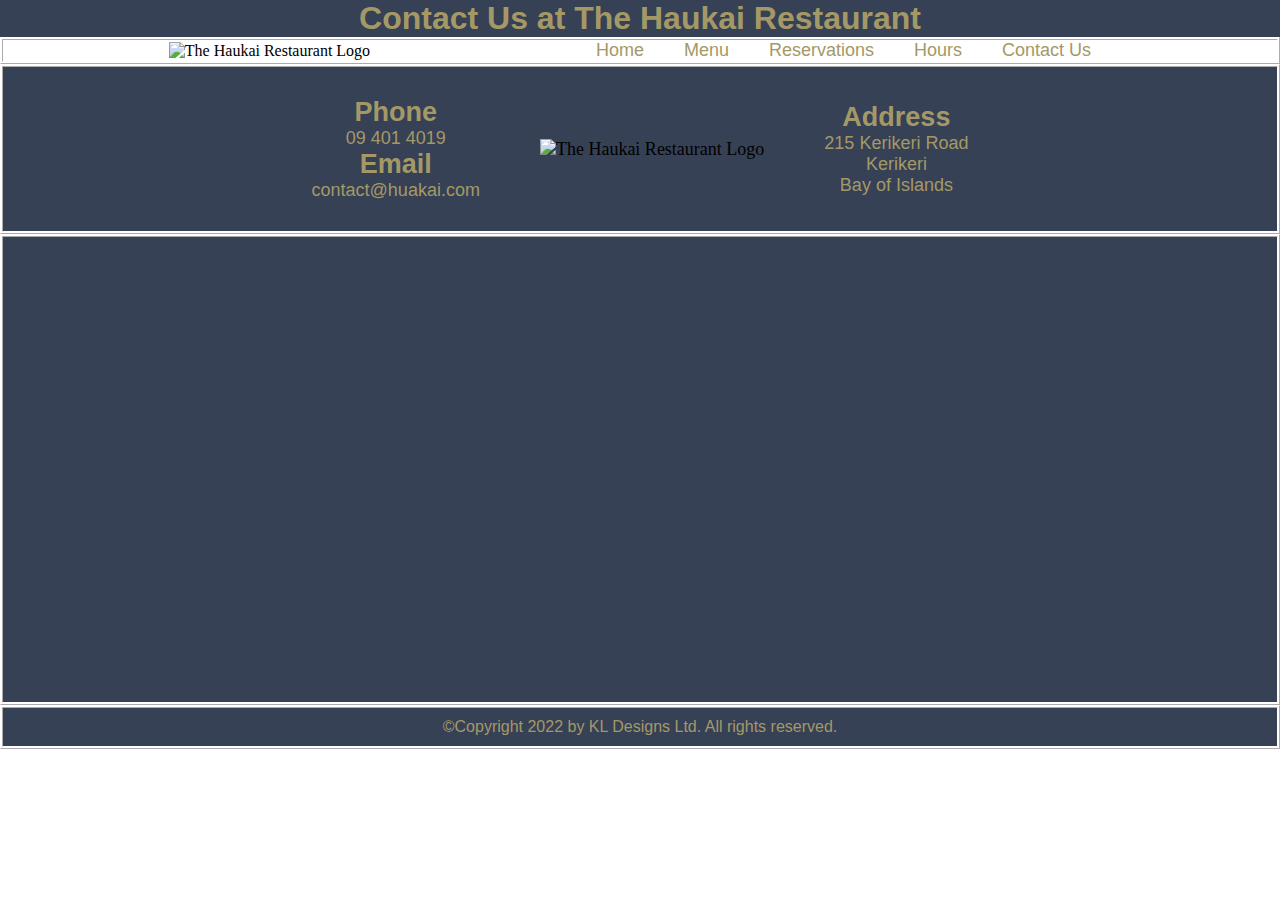
==== contact.html @ 15069930 "contact page complete" ====
<!DOCTYPE html>
<html lang="en">
<head>
    <meta charset="UTF-8">
    <meta http-equiv="X-UA-Compatible" content="IE=edge">
    <meta name="viewport" content="width=device-width, initial-scale=1.0">
    <meta name="keywords" content="Restaurant, Haukai, Bay of Islands, Contact, Phone, Address">
    <meta name="description" content="Come dine at the Haukai Restaurant!">
    <title>The Haukai Restaurant | Traditional Maori Kai in the Bay of Islands</title>
    <link rel="stylesheet" href="styles/styles.css">
</head>
<body>
  <!-- Main header that is used across all pages -->
  <header class="header">
    <h1>Contact Us at The Haukai Restaurant</h1>
  </header>

  <nav class="nav">
    <div class="container1">
    <img src= "images/logo.svg" alt= "The Haukai Restaurant Logo">
    <ul>
    <li><a href="index.html">Home</a></li>
    <li><a href="menu.html">Menu</a></li>
    <li><a href="reservations.html">Reservations</a></li>
    <li><a href="hours.html">Hours</a></li>
    <li><a href="contact.html">Contact Us</a></li>
    </ul>
    </div>
  </nav>

  <!-- Main content --> 
  <main>
    <div class="container2">
      <div class="box">
          <h2>
              Phone
          </h2>
          <p1>
              09 401 4019
          </p1>
          <h2>
            Email
        </h2>
        <p1>
            contact@huakai.com
        </p1>
      </div>
      <div class="box">
          <img src= "images/logo.svg" alt= "The Haukai Restaurant Logo">
      </div>
      <div class="box">
          <h2>
              Address
          </h2>
          <p1>
              215 Kerikeri Road<br> <!-- Changed address so can embed location in google maps -->
              Kerikeri<br>
              Bay of Islands
          </p1>
      </div>  
    </div>
    <div class="container3"> 
      <div class="box">
        <iframe src="https://www.google.com/maps/embed?pb=!1m18!1m12!1m3!1d2618.6514588926643!2d173.9606822147893!3d-35.218403997786126!2m3!1f0!2f0!3f0!3m2!1i1024!2i768!4f13.1!3m3!1m2!1s0x6d0bb797e23d5d25%3A0x98aa88170667d29c!2s215%20Kerikeri%20Road%2C%20Kerikeri%200230!5e1!3m2!1sen!2snz!4v1672704863961!5m2!1sen!2snz"></iframe>
    </div>
  </div>


  </main>
  <!-- Footer that is used across all pages -->
  <footer class="footer">
    <p2>©Copyright 2022 by KL Designs Ltd. All rights reserved.</p>
  </footer>
</body>
</html>
---- styles/styles.css ----
/* Universal box sizing */
* {
    box-sizing: border-box;
    margin: 0px;
}
/* Style the header and footer*/
.header {
    background-color:#364156;
    text-align: center;
}
/* flex container for nav bar*/
.nav .container1 {
    display:flex;
    justify-content: space-evenly   ;
    align-items: center;
    border: white;
    border-style: ridge;
 }
/* flex container for columns*/
 .container2 {
    display:flex;
    justify-content: center;
    align-items: center;    
    background-color: #364156;
    border: white;
    border-style: ridge;
 }
 /* flex container for rows*/
 .container3 {
    flex-direction: row;
    justify-content: center;
    align-items: center;
    background-color: #364156;
    border: white;
    border-style: ridge;
 }
 /* box class */
 .box {
    margin: 10px;
    padding: 20px;
    font-size: large;
    text-align: center;
  }
 /* Style the nav bar */
.nav {
    overflow: hidden;
    background-color: white;
}
 /* container for top nav list*/
 .nav ul {
    display:flex;
    list-style: none;
 }
 /* set max size of images*/
 .image {
    max-width: 100%;
 }
 iframe {
    border-style:ridge;
    border: #A49966;
    width: 800px; 
    height: 400px;
 }
/* Style the footer */
.footer {
    background-color:#364156;
    text-align: center;
    padding: 10px;
    font-size: medium;
    border: white;
    border-style: ridge;
}
/* Fonts */
h1, h2, p1, p2, .nav a {
    font-family: "arial", times, sans-serif;
    color: #A49966
}
/* Style the nav links */
.nav a {
    color: #A49966;
    padding: 14px 20px;
    text-decoration: none;
    font-size: large;
}
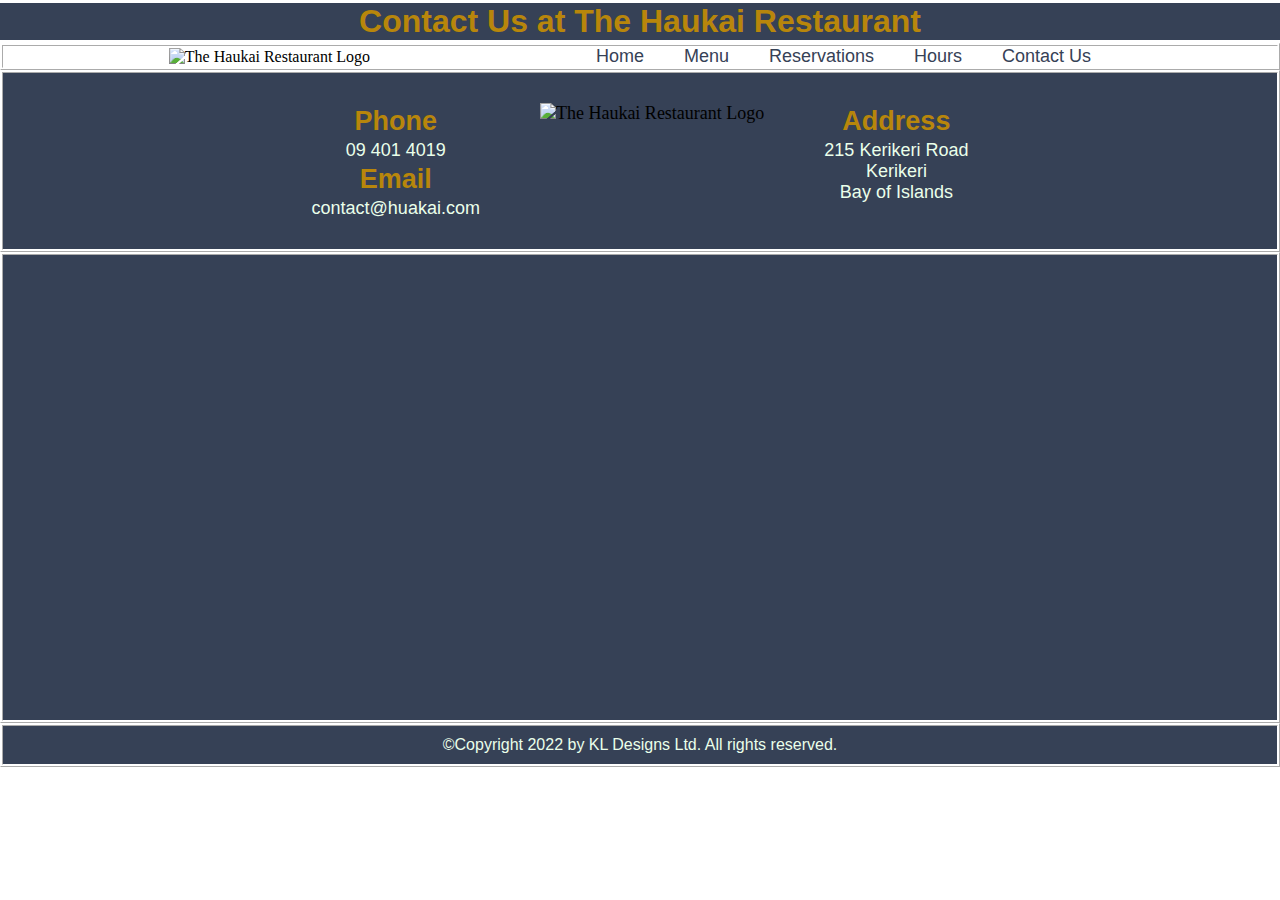
==== commit e1dafaf2: "menu page almost done" ====
--- a/contact.html
+++ b/contact.html
@@ -15,6 +15,7 @@
     <h1>Contact Us at The Haukai Restaurant</h1>
   </header>
 
+  <!-- Navigation bar that is used across all pages -->
   <nav class="nav">
     <div class="container1">
     <img src= "images/logo.svg" alt= "The Haukai Restaurant Logo">
@@ -61,7 +62,8 @@
     </div>
     <div class="container3"> 
       <div class="box">
-        <iframe src="https://www.google.com/maps/embed?pb=!1m18!1m12!1m3!1d2618.6514588926643!2d173.9606822147893!3d-35.218403997786126!2m3!1f0!2f0!3f0!3m2!1i1024!2i768!4f13.1!3m3!1m2!1s0x6d0bb797e23d5d25%3A0x98aa88170667d29c!2s215%20Kerikeri%20Road%2C%20Kerikeri%200230!5e1!3m2!1sen!2snz!4v1672704863961!5m2!1sen!2snz"></iframe>
+        <iframe src="https://www.google.com/maps/embed?pb=!1m18!1m12!1m3!1d2618.6514588926643!2d173.9606822147893!3d-35.218403997786126!2m3!1f0!2f0!3f0!3m2!1i1024!2i768!4f13.1!3m3!1m2!1s0x6d0bb797e23d5d25%3A0x98aa88170667d29c!2s215%20Kerikeri%20Road%2C%20Kerikeri%200230!5e1!3m2!1sen!2snz!4v1672704863961!5m2!1sen!2snz"
+        alt = "google map with restaurant location", width= "800", height= "400"></iframe>
     </div>
   </div>
 
--- a/styles/styles.css
+++ b/styles/styles.css
@@ -11,7 +11,7 @@
 /* flex container for nav bar*/
 .nav .container1 {
     display:flex;
-    justify-content: space-evenly   ;
+    justify-content: space-evenly;
     align-items: center;
     border: white;
     border-style: ridge;
@@ -20,7 +20,6 @@
  .container2 {
     display:flex;
     justify-content: center;
-    align-items: center;    
     background-color: #364156;
     border: white;
     border-style: ridge;
@@ -41,6 +40,11 @@
     font-size: large;
     text-align: center;
   }
+ /* style the menu images */
+ .menuimage {
+    padding: 10px;
+ }
+
  /* Style the nav bar */
 .nav {
     overflow: hidden;
@@ -51,6 +55,9 @@
     display:flex;
     list-style: none;
  }
+ .container3 ul {
+    list-style: none;
+ }
  /* set max size of images*/
  .image {
     max-width: 100%;
@@ -58,8 +65,21 @@
  iframe {
     border-style:ridge;
     border: #A49966;
-    width: 800px; 
-    height: 400px;
+    width: 100%; 
+ }
+ .audio {
+    width: 100%;
+    height: 166;
+    font-size: 10px;
+    color: #cccccc;
+    line-break: anywhere;
+    word-break: normal;
+    overflow: hidden;
+    white-space: nowrap;
+    text-overflow: ellipsis; 
+    font-family: Interstate,Lucida Grande,Lucida Sans Unicode,Lucida Sans,Garuda,Verdana,Tahoma,sans-serif;
+    font-weight: 100;
+    text-decoration: none
  }
 /* Style the footer */
 .footer {
@@ -71,14 +91,32 @@
     border-style: ridge;
 }
 /* Fonts */
-h1, h2, p1, p2, .nav a {
+h1, h2 {
     font-family: "arial", times, sans-serif;
-    color: #A49966
+    color: darkgoldenrod;
+    margin: 3px;
+}
+p1, p2, .nav a, .container2 dl {
+    font-family: "arial", times, sans-serif;
+    color: #eaffea;
+}
+dt {
+    font-weight: bolder;
+    margin-top: 15px;
+}
+span {
+    font-family: "arial", times, sans-serif;
+    color: darkgoldenrod;
+    margin: 6px;
+}
+#a, .container2 a {
+    padding-top: 30px;
+    color: #161a1d;
 }
 /* Style the nav links */
 .nav a {
-    color: #A49966;
+    color: #364156;
     padding: 14px 20px;
     text-decoration: none;
     font-size: large;
-}+}
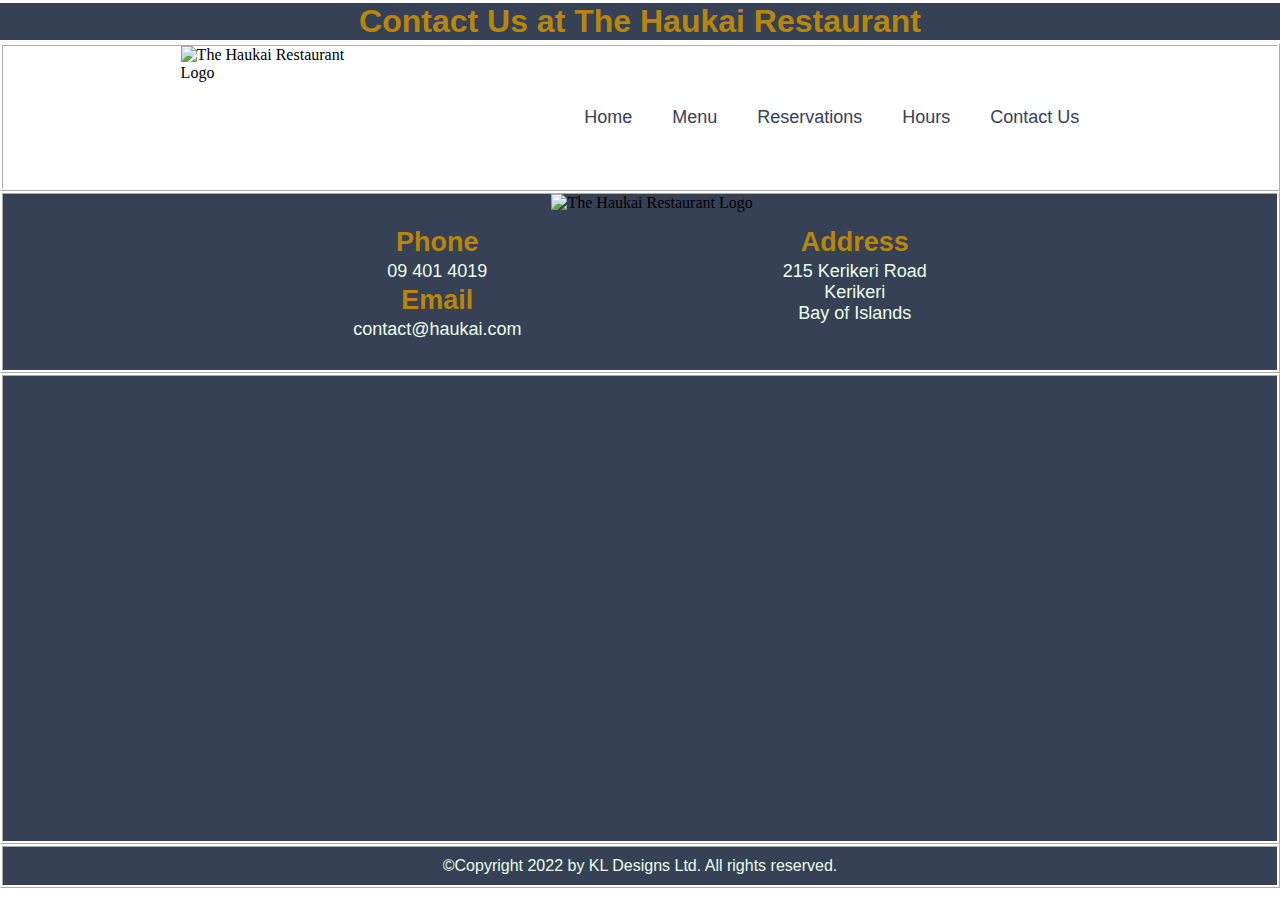
==== commit d4dbde0a: "code tidy up" ====
--- a/contact.html
+++ b/contact.html
@@ -6,7 +6,7 @@
     <meta name="viewport" content="width=device-width, initial-scale=1.0">
     <meta name="keywords" content="Restaurant, Haukai, Bay of Islands, Contact, Phone, Address">
     <meta name="description" content="Come dine at the Haukai Restaurant!">
-    <title>The Haukai Restaurant | Traditional Maori Kai in the Bay of Islands</title>
+    <title>The Haukai Restaurant | Contact Us</title>
     <link rel="stylesheet" href="styles/styles.css">
 </head>
 <body>
@@ -18,7 +18,7 @@
   <!-- Navigation bar that is used across all pages -->
   <nav class="nav">
     <div class="container1">
-    <img src= "images/logo.svg" alt= "The Haukai Restaurant Logo">
+    <img src= "images/logo.svg" alt= "The Haukai Restaurant Logo" width="166" height="142">
     <ul>
     <li><a href="index.html">Home</a></li>
     <li><a href="menu.html">Menu</a></li>
@@ -43,12 +43,10 @@
             Email
         </h2>
         <p1>
-            contact@huakai.com
+            contact@haukai.com
         </p1>
       </div>
-      <div class="box">
-          <img src= "images/logo.svg" alt= "The Haukai Restaurant Logo">
-      </div>
+          <img class="logo" src= "images/logo.svg" alt= "The Haukai Restaurant Logo">
       <div class="box">
           <h2>
               Address
@@ -62,16 +60,14 @@
     </div>
     <div class="container3"> 
       <div class="box">
-        <iframe src="https://www.google.com/maps/embed?pb=!1m18!1m12!1m3!1d2618.6514588926643!2d173.9606822147893!3d-35.218403997786126!2m3!1f0!2f0!3f0!3m2!1i1024!2i768!4f13.1!3m3!1m2!1s0x6d0bb797e23d5d25%3A0x98aa88170667d29c!2s215%20Kerikeri%20Road%2C%20Kerikeri%200230!5e1!3m2!1sen!2snz!4v1672704863961!5m2!1sen!2snz"
-        alt = "google map with restaurant location", width= "800", height= "400"></iframe>
+        <iframe src="https://www.google.com/maps/embed?pb=!1m18!1m12!1m3!1d2618.6514588926643!2d173.9606822147893!3d-35.218403997786126!2m3!1f0!2f0!3f0!3m2!1i1024!2i768!4f13.1!3m3!1m2!1s0x6d0bb797e23d5d25%3A0x98aa88170667d29c!2s215%20Kerikeri%20Road%2C%20Kerikeri%200230!5e1!3m2!1sen!2snz!4v1672704863961!5m2!1sen!2snz" title="google map with restaurant location" width="800" height="400"></iframe>
     </div>
   </div>
-
 
   </main>
   <!-- Footer that is used across all pages -->
   <footer class="footer">
-    <p2>©Copyright 2022 by KL Designs Ltd. All rights reserved.</p>
+    <p2>©Copyright 2022 by KL Designs Ltd. All rights reserved.</p2>
   </footer>
 </body>
 </html>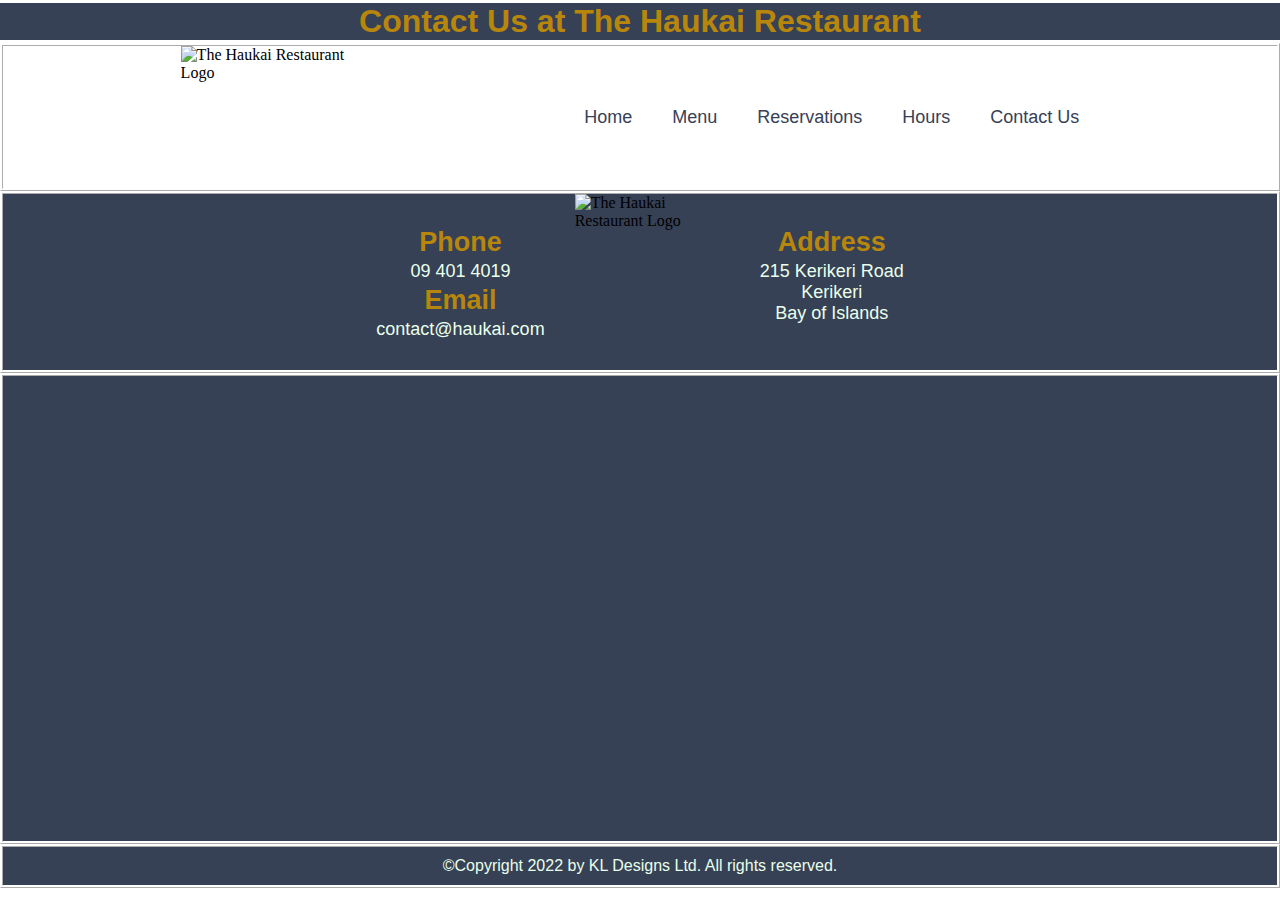
==== commit 5447e410: "all power mapper changes implemented" ====
--- a/contact.html
+++ b/contact.html
@@ -46,7 +46,7 @@
             contact@haukai.com
         </p1>
       </div>
-          <img class="logo" src= "images/logo.svg" alt= "The Haukai Restaurant Logo">
+          <img class="logo" src= "images/logo.svg" alt= "The Haukai Restaurant Logo" width="155" height="142">
       <div class="box">
           <h2>
               Address
--- a/styles/styles.css
+++ b/styles/styles.css
@@ -8,7 +8,7 @@
     background-color:#364156;
     text-align: center;
 }
-/* flex container for nav bar*/
+/* flex container for nav bar */
 .nav .container1 {
     display:flex;
     justify-content: space-evenly;
@@ -40,46 +40,25 @@
     font-size: large;
     text-align: center;
   }
- /* style the menu images */
+ /* style the menu image and create placeholder*/
  .menuimage {
     padding: 10px;
  }
-
  /* Style the nav bar */
 .nav {
     overflow: hidden;
     background-color: white;
 }
- /* container for top nav list*/
+ /* style for top nav list*/
  .nav ul {
     display:flex;
     list-style: none;
  }
- .container3 ul {
-    list-style: none;
- }
- /* set max size of images*/
- .image {
-    max-width: 100%;
- }
+ /* style embedded google iframes*/
  iframe {
     border-style:ridge;
     border: #A49966;
     width: 100%; 
- }
- .audio {
-    width: 100%;
-    height: 166;
-    font-size: 10px;
-    color: #cccccc;
-    line-break: anywhere;
-    word-break: normal;
-    overflow: hidden;
-    white-space: nowrap;
-    text-overflow: ellipsis; 
-    font-family: Interstate,Lucida Grande,Lucida Sans Unicode,Lucida Sans,Garuda,Verdana,Tahoma,sans-serif;
-    font-weight: 100;
-    text-decoration: none
  }
 /* Style the footer */
 .footer {
@@ -90,33 +69,85 @@
     border: white;
     border-style: ridge;
 }
-/* Fonts */
+/* style reservation button */
+.container2 a {
+    background-color: darkgoldenrod;
+    border-style: outset;
+    color: white;
+    padding: 15px 32px;
+    text-align: center;
+    display: inline-block;
+    font-size: 20px;
+    border-radius: 5px;
+}
+/* mouse over link */
+.nav a:hover {
+    text-decoration: underline;
+  }
+  /* selected link - doesn't work */
+.nav a:active {
+    text-decoration: underline;
+  }
+
+/* --Fonts-- */
+
+/* main header on every page, header for each section*/
 h1, h2 {
     font-family: "arial", times, sans-serif;
     color: darkgoldenrod;
     margin: 3px;
 }
-p1, p2, .nav a, .container2 dl {
+/* paragraph text, nav links, menu items list*/
+p1, p2, .container2 dl {
     font-family: "arial", times, sans-serif;
     color: #eaffea;
 }
+/*  nav links */
+.nav a {
+    font-family: "arial", times, sans-serif;
+    color: #364156;
+    padding: 14px 20px;
+    text-decoration: none;
+    font-size: large;
+    display: flex;
+}
+/* menu items description*/
 dt {
     font-weight: bolder;
     margin-top: 15px;
 }
+/* menu items price*/
 span {
     font-family: "arial", times, sans-serif;
     color: darkgoldenrod;
     margin: 6px;
 }
-#a, .container2 a {
-    padding-top: 30px;
-    color: #161a1d;
-}
-/* Style the nav links */
-.nav a {
-    color: #364156;
-    padding: 14px 20px;
-    text-decoration: none;
-    font-size: large;
-}
+/* --Responsiveness-- */
+
+/* Responsive font size makes the <h1> smaller on a smaller screen */
+@media screen and (max-width:600px) {
+    h1 h2 p1 p2 .container2 dl .nav a dt dl span {
+      font-size:1.2em;  
+  }
+}   
+/* Responsive layout - stack boxes in container instead of next to each other */
+  @media screen and (max-width:600px) {
+    .container2 {
+        flex-direction: row;
+        flex-wrap: wrap;
+    }
+    .nav .container1 ul {
+        flex-direction: column;
+        flex-wrap: wrap;
+        width: 100%;
+    }
+    /* class for logo thats not in main nav*/
+    .logo {
+        display: none;
+    }
+  }
+  /* responsive class allows all images to be responsive */
+  .responsive {
+    width: 100%;
+    height: auto;
+  }
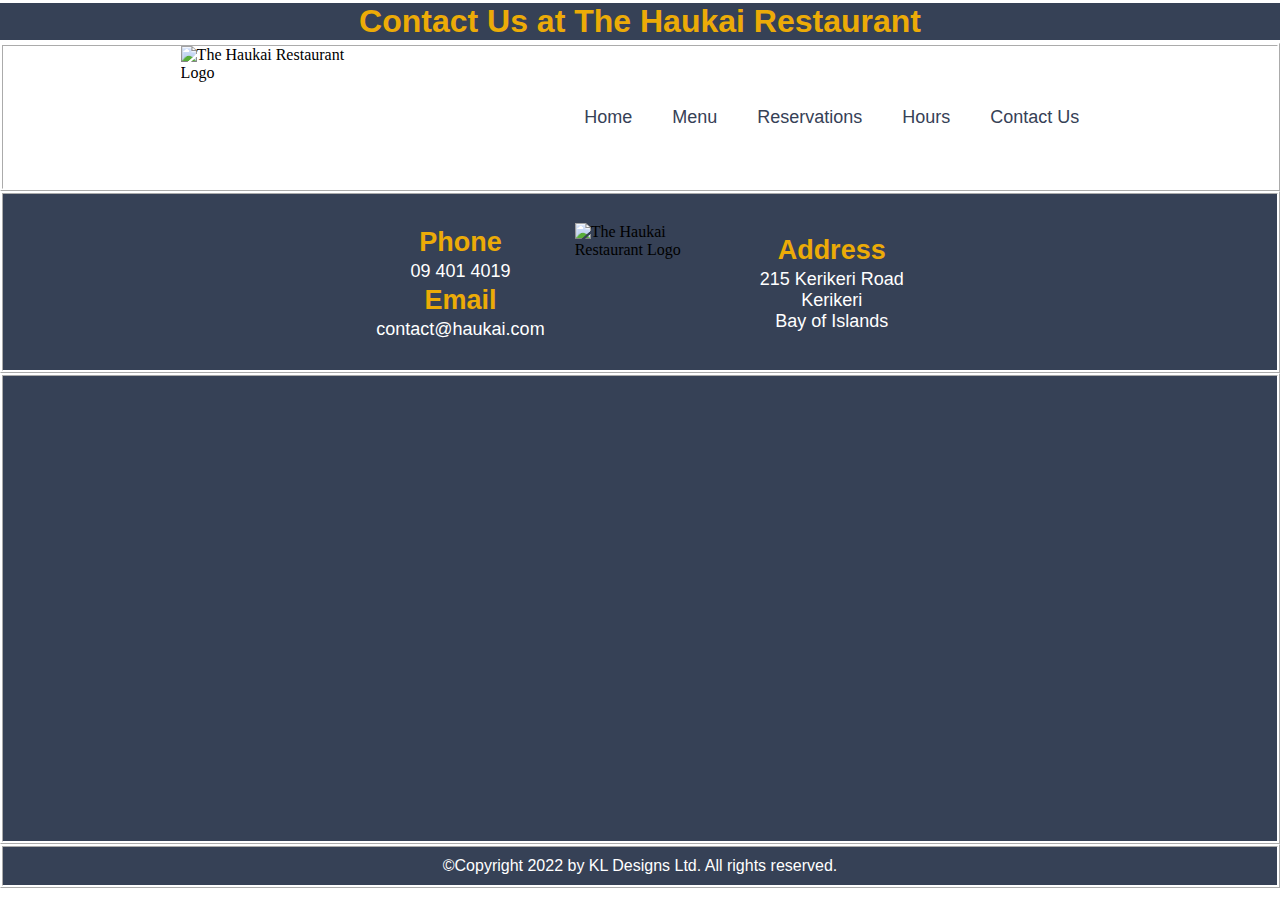
==== commit 94eb2601: "ran prettier to reformat" ====
--- a/contact.html
+++ b/contact.html
@@ -1,73 +1,82 @@
 <!DOCTYPE html>
 <html lang="en">
-<head>
-    <meta charset="UTF-8">
-    <meta http-equiv="X-UA-Compatible" content="IE=edge">
-    <meta name="viewport" content="width=device-width, initial-scale=1.0">
-    <meta name="keywords" content="Restaurant, Haukai, Bay of Islands, Contact, Phone, Address">
-    <meta name="description" content="Come dine at the Haukai Restaurant!">
+  <head>
+    <meta charset="UTF-8" />
+    <meta http-equiv="X-UA-Compatible" content="IE=edge" />
+    <meta name="viewport" content="width=device-width, initial-scale=1.0" />
+    <meta
+      name="keywords"
+      content="Restaurant, Haukai, Bay of Islands, Contact, Phone, Address"
+    />
+    <meta name="description" content="Come dine at the Haukai Restaurant!" />
     <title>The Haukai Restaurant | Contact Us</title>
-    <link rel="stylesheet" href="styles/styles.css">
-</head>
-<body>
-  <!-- Main header that is used across all pages -->
-  <header class="header">
-    <h1>Contact Us at The Haukai Restaurant</h1>
-  </header>
+    <link rel="stylesheet" href="styles/styles.css" />
+  </head>
+  <body>
+    <!-- Main header that is used across all pages -->
+    <header class="header">
+      <h1>Contact Us at The Haukai Restaurant</h1>
+    </header>
 
-  <!-- Navigation bar that is used across all pages -->
-  <nav class="nav">
-    <div class="container1">
-    <img src= "images/logo.svg" alt= "The Haukai Restaurant Logo" width="166" height="142">
-    <ul>
-    <li><a href="index.html">Home</a></li>
-    <li><a href="menu.html">Menu</a></li>
-    <li><a href="reservations.html">Reservations</a></li>
-    <li><a href="hours.html">Hours</a></li>
-    <li><a href="contact.html">Contact Us</a></li>
-    </ul>
-    </div>
-  </nav>
+    <!-- Navigation bar that is used across all pages -->
+    <nav class="nav">
+      <div class="container1">
+        <img
+          src="images/logo.svg"
+          alt="The Haukai Restaurant Logo"
+          width="166"
+          height="142"
+        />
+        <ul>
+          <li><a href="index.html">Home</a></li>
+          <li><a href="menu.html">Menu</a></li>
+          <li><a href="reservations.html">Reservations</a></li>
+          <li><a href="hours.html">Hours</a></li>
+          <li><a href="contact.html">Contact Us</a></li>
+        </ul>
+      </div>
+    </nav>
 
-  <!-- Main content --> 
-  <main>
-    <div class="container2">
-      <div class="box">
-          <h2>
-              Phone
-          </h2>
-          <p1>
-              09 401 4019
-          </p1>
-          <h2>
-            Email
-        </h2>
-        <p1>
-            contact@haukai.com
-        </p1>
+    <!-- Main content -->
+    <main>
+      <div class="container2">
+        <div class="box">
+          <h2>Phone</h2>
+          <p>09 401 4019</p>
+          <h2>Email</h2>
+          <p>contact@haukai.com</p>
+        </div>
+        <img
+          class="logo"
+          src="images/logo.svg"
+          alt="The Haukai Restaurant Logo"
+          width="155"
+          height="142"
+        />
+        <div class="box">
+          <h2>Address</h2>
+          <p>
+            215 Kerikeri Road<br />
+            <!-- Changed address so can embed exact location in google maps -->
+            Kerikeri<br />
+            Bay of Islands
+          </p>
+        </div>
       </div>
-          <img class="logo" src= "images/logo.svg" alt= "The Haukai Restaurant Logo" width="155" height="142">
-      <div class="box">
-          <h2>
-              Address
-          </h2>
-          <p1>
-              215 Kerikeri Road<br> <!-- Changed address so can embed location in google maps -->
-              Kerikeri<br>
-              Bay of Islands
-          </p1>
-      </div>  
-    </div>
-    <div class="container3"> 
-      <div class="box">
-        <iframe src="https://www.google.com/maps/embed?pb=!1m18!1m12!1m3!1d2618.6514588926643!2d173.9606822147893!3d-35.218403997786126!2m3!1f0!2f0!3f0!3m2!1i1024!2i768!4f13.1!3m3!1m2!1s0x6d0bb797e23d5d25%3A0x98aa88170667d29c!2s215%20Kerikeri%20Road%2C%20Kerikeri%200230!5e1!3m2!1sen!2snz!4v1672704863961!5m2!1sen!2snz" title="google map with restaurant location" width="800" height="400"></iframe>
-    </div>
-  </div>
-
-  </main>
-  <!-- Footer that is used across all pages -->
-  <footer class="footer">
-    <p2>©Copyright 2022 by KL Designs Ltd. All rights reserved.</p2>
-  </footer>
-</body>
-</html>+      <div class="container3">
+        <div class="box">
+          <iframe
+            src="https://www.google.com/maps/embed?pb=!1m18!1m12!1m3!1d2618.6514588926643!2d173.9606822147893!3d-35.218403997786126!2m3!1f0!2f0!3f0!3m2!1i1024!2i768!4f13.1!3m3!1m2!1s0x6d0bb797e23d5d25%3A0x98aa88170667d29c!2s215%20Kerikeri%20Road%2C%20Kerikeri%200230!5e1!3m2!1sen!2snz!4v1672704863961!5m2!1sen!2snz"
+            title="google maps showing the restaurant location"
+            width="800"
+            height="400"
+          ></iframe>
+        </div>
+      </div>
+    </main>
+    <!-- Footer that is used across all pages -->
+    <footer class="footer">
+      <p>©Copyright 2022 by KL Designs Ltd. All rights reserved.</p>
+    </footer>
+  </body>
+</html>
--- a/styles/styles.css
+++ b/styles/styles.css
@@ -1,153 +1,152 @@
 /* Universal box sizing */
 * {
-    box-sizing: border-box;
-    margin: 0px;
+  box-sizing: border-box;
+  margin: 0px;
 }
 /* Style the header and footer*/
 .header {
-    background-color:#364156;
-    text-align: center;
+  background-color: #364156;
+  text-align: center;
 }
 /* flex container for nav bar */
 .nav .container1 {
-    display:flex;
-    justify-content: space-evenly;
-    align-items: center;
-    border: white;
-    border-style: ridge;
- }
+  display: flex;
+  justify-content: space-evenly;
+  align-items: center;
+  border: white;
+  border-style: ridge;
+}
 /* flex container for columns*/
- .container2 {
-    display:flex;
-    justify-content: center;
-    background-color: #364156;
-    border: white;
-    border-style: ridge;
- }
- /* flex container for rows*/
- .container3 {
-    flex-direction: row;
-    justify-content: center;
-    align-items: center;
-    background-color: #364156;
-    border: white;
-    border-style: ridge;
- }
- /* box class */
- .box {
-    margin: 10px;
-    padding: 20px;
-    font-size: large;
-    text-align: center;
-  }
- /* style the menu image and create placeholder*/
- .menuimage {
-    padding: 10px;
- }
- /* Style the nav bar */
+.container2 {
+  display: flex;
+  justify-content: center;
+  align-items: center;
+  background-color: #364156;
+  border: white;
+  border-style: ridge;
+}
+/* flex container for rows*/
+.container3 {
+  flex-direction: row;
+  justify-content: center;
+  align-items: center;
+  background-color: #364156;
+  border: white;
+  border-style: ridge;
+}
+/* box class */
+.box {
+  margin: 10px;
+  padding: 20px;
+  font-size: large;
+  text-align: center;
+}
+/* Style the nav bar */
 .nav {
-    overflow: hidden;
-    background-color: white;
+  overflow: hidden;
+  background-color: white;
 }
- /* style for top nav list*/
- .nav ul {
-    display:flex;
-    list-style: none;
- }
- /* style embedded google iframes*/
- iframe {
-    border-style:ridge;
-    border: #A49966;
-    width: 100%; 
- }
+/* style for top nav list*/
+.nav ul {
+  display: flex;
+  list-style: none;
+}
+/* style embedded google iframes*/
+iframe {
+  border-style: ridge;
+  border: #ecab07;
+  width: 100%;
+}
 /* Style the footer */
 .footer {
-    background-color:#364156;
-    text-align: center;
-    padding: 10px;
-    font-size: medium;
-    border: white;
-    border-style: ridge;
+  background-color: #364156;
+  text-align: center;
+  padding: 10px;
+  font-size: medium;
+  border: white;
+  border-style: ridge;
 }
-/* style reservation button */
+/* style reservation and menu buttons */
 .container2 a {
-    background-color: darkgoldenrod;
-    border-style: outset;
-    color: white;
-    padding: 15px 32px;
-    text-align: center;
-    display: inline-block;
-    font-size: 20px;
-    border-radius: 5px;
+  background-color: #886b23;
+  color: white;
+  padding: 15px 32px;
+  text-align: center;
+  display: inline-block;
+  font-size: 20px;
+  border-radius: 10px;
 }
 /* mouse over link */
 .nav a:hover {
-    text-decoration: underline;
-  }
-  /* selected link - doesn't work */
-.nav a:active {
-    text-decoration: underline;
-  }
+  text-decoration: underline;
+}
+
+/* Logo class to add padding */
+.logo {
+  padding-top: 12px;
+}
 
 /* --Fonts-- */
 
 /* main header on every page, header for each section*/
-h1, h2 {
-    font-family: "arial", times, sans-serif;
-    color: darkgoldenrod;
-    margin: 3px;
+h1,
+h2 {
+  font-family: "arial", times, sans-serif;
+  color: #ecab07;
+  margin: 3px;
 }
 /* paragraph text, nav links, menu items list*/
-p1, p2, .container2 dl {
-    font-family: "arial", times, sans-serif;
-    color: #eaffea;
+p,
+.container2 dl {
+  font-family: "arial", times, sans-serif;
+  color: white;
 }
 /*  nav links */
 .nav a {
-    font-family: "arial", times, sans-serif;
-    color: #364156;
-    padding: 14px 20px;
-    text-decoration: none;
-    font-size: large;
-    display: flex;
+  font-family: "arial", times, sans-serif;
+  color: #364156;
+  padding: 14px 20px;
+  text-decoration: none;
+  font-size: large;
+  display: flex;
 }
 /* menu items description*/
 dt {
-    font-weight: bolder;
-    margin-top: 15px;
+  font-weight: bolder;
+  margin-top: 15px;
 }
 /* menu items price*/
 span {
-    font-family: "arial", times, sans-serif;
-    color: darkgoldenrod;
-    margin: 6px;
+  font-family: "arial", times, sans-serif;
+  color: #ecab07;
+  margin: 6px;
 }
 /* --Responsiveness-- */
 
 /* Responsive font size makes the <h1> smaller on a smaller screen */
-@media screen and (max-width:600px) {
-    h1 h2 p1 p2 .container2 dl .nav a dt dl span {
-      font-size:1.2em;  
+@media screen and (max-width: 600px) {
+  h1 h2 p1 p2 .container2 dl .nav a dt dl span {
+    font-size: 1.2em;
   }
-}   
+}
 /* Responsive layout - stack boxes in container instead of next to each other */
-  @media screen and (max-width:600px) {
-    .container2 {
-        flex-direction: row;
-        flex-wrap: wrap;
-    }
-    .nav .container1 ul {
-        flex-direction: column;
-        flex-wrap: wrap;
-        width: 100%;
-    }
-    /* class for logo thats not in main nav*/
-    .logo {
-        display: none;
-    }
+@media screen and (max-width: 600px) {
+  .container2 {
+    flex-direction: row;
+    flex-wrap: wrap;
   }
-  /* responsive class allows all images to be responsive */
-  .responsive {
+  .nav .container1 ul {
+    flex-direction: column;
+    flex-wrap: wrap;
     width: 100%;
-    height: auto;
   }
+  /* class for logo thats not in main nav*/
+  .logo {
+    display: none;
+  }
+}
+/* responsive class allows all images to be responsive */
+.responsive {
+  width: 100%;
+  height: auto;
+}
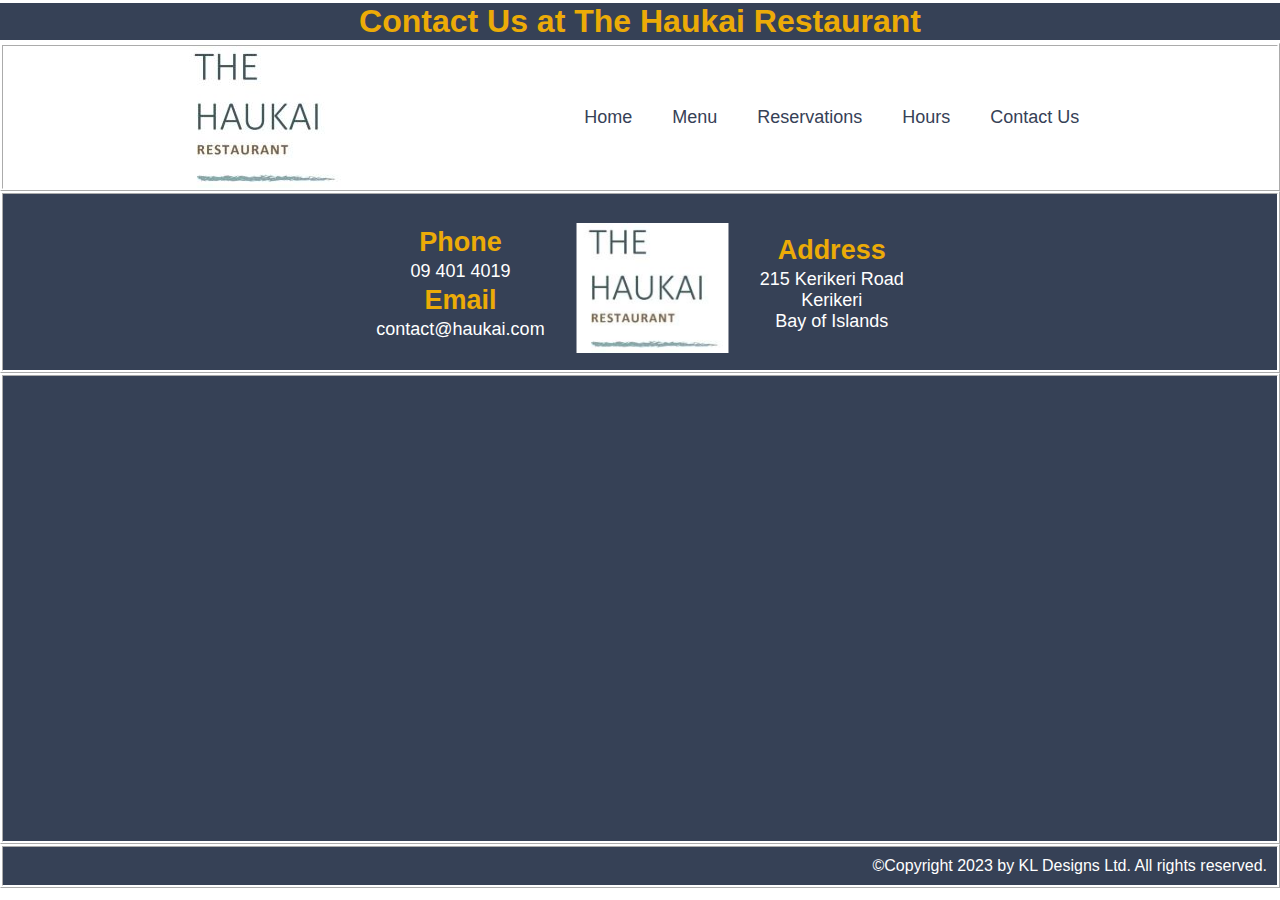
==== commit 785c4e53: "new folder structure for htaccess" ====
--- a/contact.html
+++ b/contact.html
@@ -1,18 +1,30 @@
 <!DOCTYPE html>
 <html lang="en">
   <head>
-    <meta charset="UTF-8" />
-    <meta http-equiv="X-UA-Compatible" content="IE=edge" />
-    <meta name="viewport" content="width=device-width, initial-scale=1.0" />
-    <meta
-      name="keywords"
-      content="Restaurant, Haukai, Bay of Islands, Contact, Phone, Address"
-    />
-    <meta name="description" content="Come dine at the Haukai Restaurant!" />
-    <title>The Haukai Restaurant | Contact Us</title>
-    <link rel="stylesheet" href="styles/styles.css" />
+    <meta charset="UTF-8">
+    <meta http-equiv="X-UA-Compatible" content="IE=edge">
+    <meta name="viewport" content="width=device-width, initial-scale=1.0">
+    <meta name="keywords"content="Restaurant, Haukai, Bay of Islands, Contact, Phone, Address">
+    <meta name="description" content="Contact us at The Haukai Restaurant">
+    <meta name="author" content="Karli Lawrie - KL Designs Ltd">
+    <title>
+      The Haukai Restaurant | Contact Us
+    </title>
+    <link rel="stylesheet" href="web/styles/styles.css">
+
+    <!-- Google tag (gtag.js) -->
+    <script async src="https://www.googletagmanager.com/gtag/js?id=G-QSQ48DNJHK"></script>
+    <script>
+    window.dataLayer = window.dataLayer || [];
+    function gtag(){dataLayer.push(arguments);}
+    gtag('js', new Date());
+
+    gtag('config', 'G-QSQ48DNJHK');
+    </script>
+
   </head>
   <body>
+
     <!-- Main header that is used across all pages -->
     <header class="header">
       <h1>Contact Us at The Haukai Restaurant</h1>
@@ -22,11 +34,10 @@
     <nav class="nav">
       <div class="container1">
         <img
-          src="images/logo.svg"
+          src="web/images/logo.svg"
           alt="The Haukai Restaurant Logo"
           width="166"
-          height="142"
-        />
+          height="142">
         <ul>
           <li><a href="index.html">Home</a></li>
           <li><a href="menu.html">Menu</a></li>
@@ -48,17 +59,16 @@
         </div>
         <img
           class="logo"
-          src="images/logo.svg"
+          src="web/images/logo.svg"
           alt="The Haukai Restaurant Logo"
           width="155"
-          height="142"
-        />
+          height="142">
         <div class="box">
           <h2>Address</h2>
           <p>
-            215 Kerikeri Road<br />
             <!-- Changed address so can embed exact location in google maps -->
-            Kerikeri<br />
+            215 Kerikeri Road<br>
+            Kerikeri<br>
             Bay of Islands
           </p>
         </div>
@@ -69,14 +79,15 @@
             src="https://www.google.com/maps/embed?pb=!1m18!1m12!1m3!1d2618.6514588926643!2d173.9606822147893!3d-35.218403997786126!2m3!1f0!2f0!3f0!3m2!1i1024!2i768!4f13.1!3m3!1m2!1s0x6d0bb797e23d5d25%3A0x98aa88170667d29c!2s215%20Kerikeri%20Road%2C%20Kerikeri%200230!5e1!3m2!1sen!2snz!4v1672704863961!5m2!1sen!2snz"
             title="google maps showing the restaurant location"
             width="800"
-            height="400"
-          ></iframe>
+            height="400">
+          </iframe>
         </div>
       </div>
     </main>
+    
     <!-- Footer that is used across all pages -->
     <footer class="footer">
-      <p>©Copyright 2022 by KL Designs Ltd. All rights reserved.</p>
+      <p>©Copyright 2023 by KL Designs Ltd. All rights reserved.</p>
     </footer>
   </body>
 </html>
--- a/web/styles/styles.css
+++ b/web/styles/styles.css
@@ -0,0 +1,178 @@
+/* Universal box sizing */
+* {
+  box-sizing: border-box;
+  margin: 0px;
+}
+/* Style the header*/
+.header {
+  background-color: #364156;
+  text-align: center;
+}
+/* flex container for nav bar */
+.nav .container1 {
+  display: flex;
+  justify-content: space-evenly;
+  align-items: center;
+  border: white;
+  border-style: ridge;
+}
+/* flex container for columns*/
+.container2 {
+  display: flex;
+  justify-content: center;
+  align-items: center;
+  background-color: #364156;
+  border: white;
+  border-style: ridge;
+}
+/* flex container for rows*/
+.container3 {
+  flex-direction: row;
+  justify-content: center;
+  align-items: center;
+  background-color: #364156;
+  border: white;
+  border-style: ridge;
+}
+
+/* box class for main boxes */
+.box {
+  margin: 10px;
+  padding: 20px;
+  font-size: large;
+  text-align: center;
+}
+/* box class for roster*/
+.boxroster {
+  margin: 10px;
+  padding-left: 80px;
+  padding-right: 80px;
+}
+/* Style the nav bar */
+.nav {
+  overflow: hidden;
+  background-color: white;
+}
+/* style for top nav list*/
+.nav ul {
+  display: flex;
+  list-style: none;
+}
+/* style embedded google iframes*/
+iframe {
+  border-style: ridge;
+  border: #ecab07;
+  width: 100%;
+}
+/* Style the footer container*/
+.footer {
+  display: flex;
+  justify-content: right;
+  background-color: #364156;
+  text-align: right;
+  padding: 10px;
+  font-size: medium;
+  border: white;
+  border-style: ridge;
+}
+
+/* style reservation and menu buttons */
+.container2 a {
+  background-color: #886b23;
+  color: white;
+  padding: 15px 32px;
+  text-align: center;
+  display: inline-block;
+  font-size: 20px;
+  border-radius: 10px;
+}
+/* mouse over link */
+.nav a:hover {
+  text-decoration: underline;
+}
+
+/* Logo class to add padding */
+.logo {
+  padding-top: 12px;
+}
+
+/* --Fonts-- */
+
+/* main header on every page, header for each section*/
+h1,
+h2 {
+  font-family: "arial", times, sans-serif;
+  color: #ecab07;
+  margin: 3px;
+}
+
+/* paragraph text, menu items list*/
+p,
+.container2 dl {
+  font-family: "arial", times, sans-serif;
+  color: white;
+}
+
+/*  nav links */
+.nav a {
+  font-family: "arial", times, sans-serif;
+  color: #364156;
+  padding: 14px 20px;
+  text-decoration: none;
+  font-size: large;
+  display: flex;
+}
+
+/* link in footer*/
+.boxfooter a {
+  padding-right: 60px;
+  color: #ecab07;
+  font-family: "arial", times, sans-serif;
+  text-decoration: bold;
+  }
+
+/* menu items description*/
+dt {
+  font-weight: bolder;
+  margin-top: 15px;
+}
+
+/* menu items price*/
+span {
+  font-family: "arial", times, sans-serif;
+  color: #ecab07;
+  margin: 6px;
+}
+
+/* --Responsiveness-- */
+
+/* Responsive font size */
+@media screen and (max-width: 600px) {
+  h1 h2 p1 p2 .container2 dl .nav a dt dl span {
+    font-size: 1.2em;
+  }
+}
+
+/* Responsive layout - change nav links to column, all main content to rows */
+@media screen and (max-width: 600px) {
+  .container2 .footer {
+    flex-direction: row;
+    flex-wrap: wrap;
+  }
+  .nav .container1 ul {
+    flex-direction: column;
+    flex-wrap: wrap;
+    width: 100%;
+  }
+
+  /* class for extra logos to be hidden in responsive version*/
+  .logo {
+    display: none;
+  }
+}
+
+/* responsive class allows all images to be responsive */
+.responsive {
+  width: 100%;
+  height: auto;
+}
